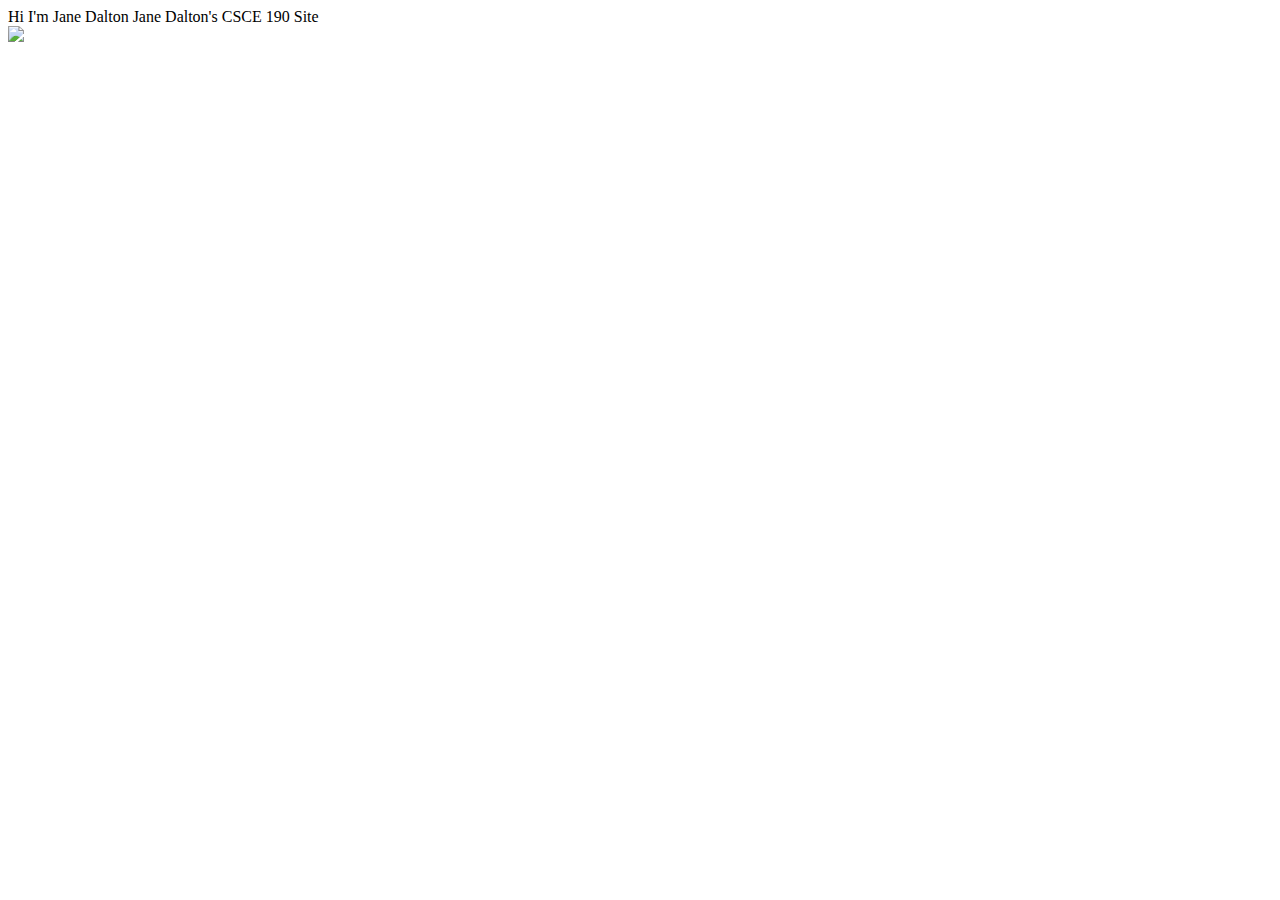
==== csce190/index.html @ 1e030760 "Add files via upload" ====
Hi I'm Jane Dalton

<!DOCTYPE html>
<html>
    <head>
        <title>CSCE 190: Jane Dalton</title>
    </head>

    <body>
        <hl>Jane Dalton's CSCE 190 Site</hl>

        <section class = "assignment">
            <img src = "images/problem-statement.png">
        </section>
    </body>
</html>
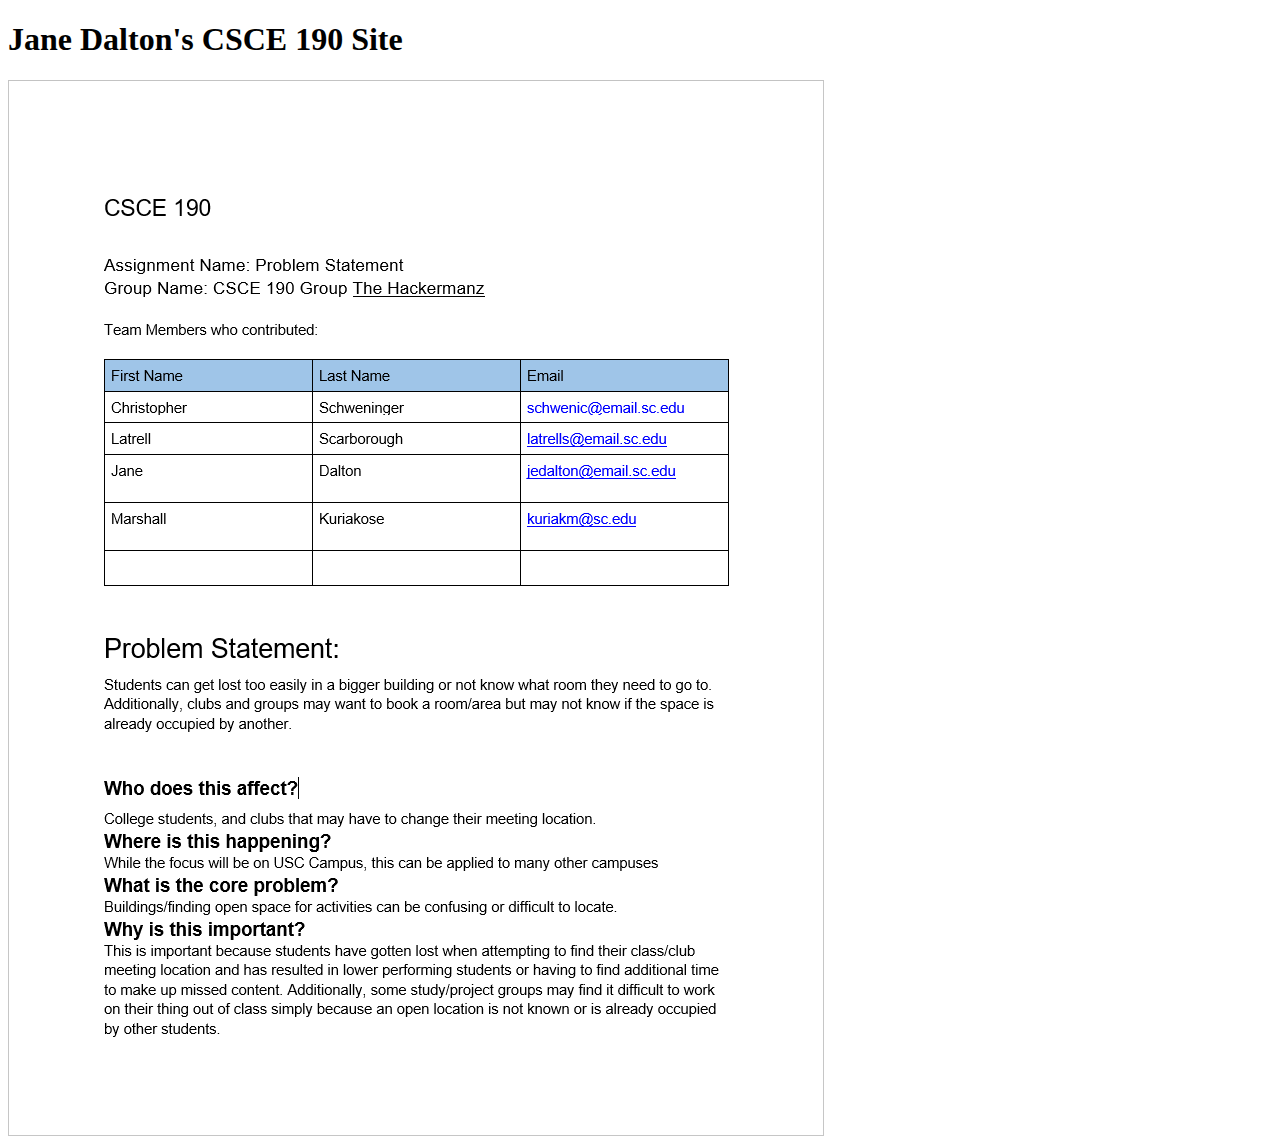
==== commit bfbf6481: "Add files via upload" ====
--- a/csce190/index.html
+++ b/csce190/index.html
@@ -1,5 +1,3 @@
-Hi I'm Jane Dalton
-
 <!DOCTYPE html>
 <html>
     <head>
@@ -7,10 +5,10 @@
     </head>
 
     <body>
-        <hl>Jane Dalton's CSCE 190 Site</hl>
+        <h1>Jane Dalton's CSCE 190 Site</h1>
 
-        <section class = "assignment">
-            <img src = "images/problem-statement.png">
+        <section class="assignment">
+            <img src="images/problem-statement01.png">
         </section>
     </body>
 </html>
